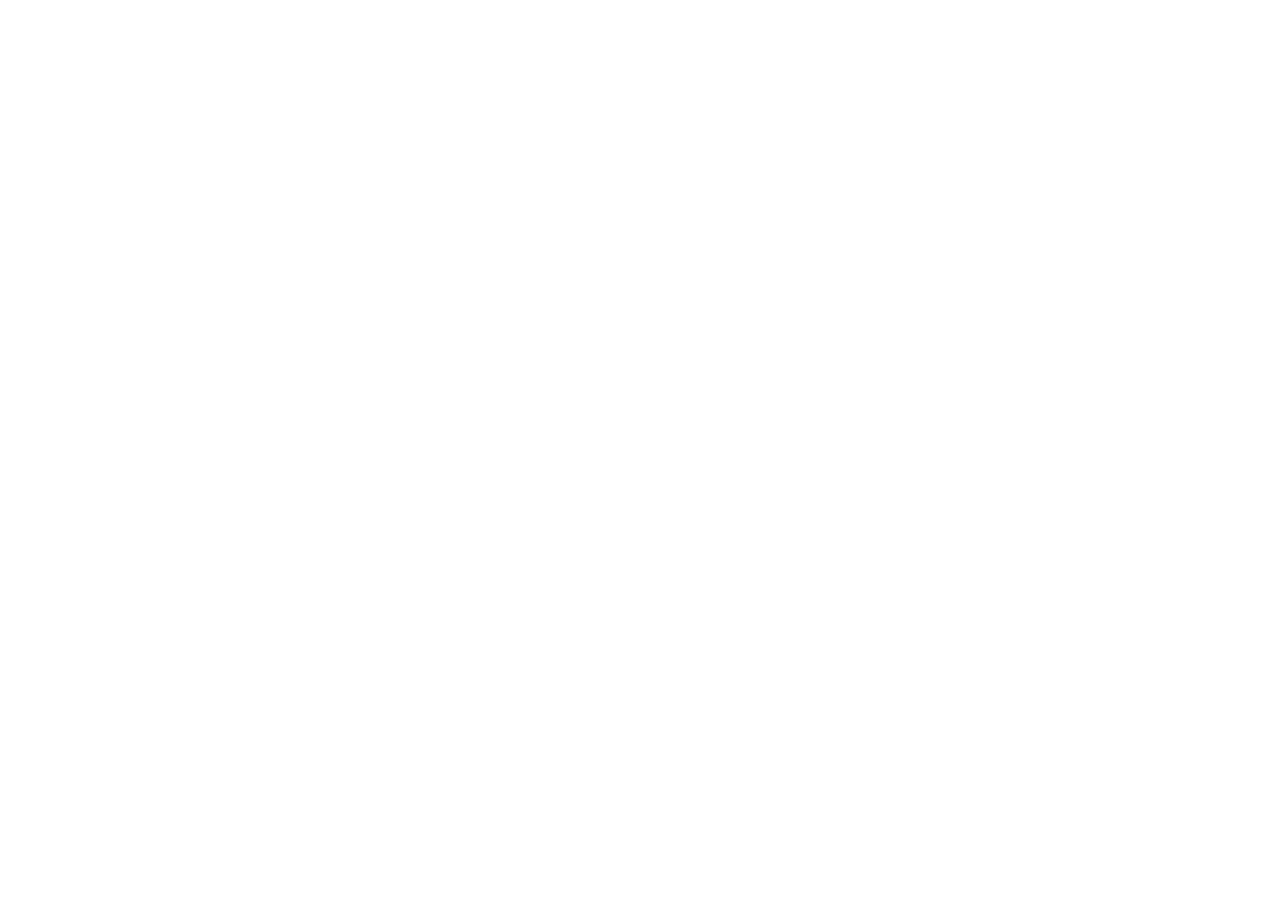
==== tesst_01.html @ 0ed2869c "source version 1 : create 2 file and 1 img" ====
<!DOCTYPE html>


<html lang="th"> <!-- เป็นการเลือกว่าเนื้อหาส่วนใหญ่ในเว็บจะเป็นภาษาอะไร -->

<head>
    <!-- web : web app  -->
    <meta charset="UTF-8">
    <meta name="viewport" content="width=device-width, initial-scale=1.0">
    <title>test_01</title>
    <link rel="shortcut icon" href="img/favicon.png" type="image/png">
</head>
<body>
    
</body>
</html>
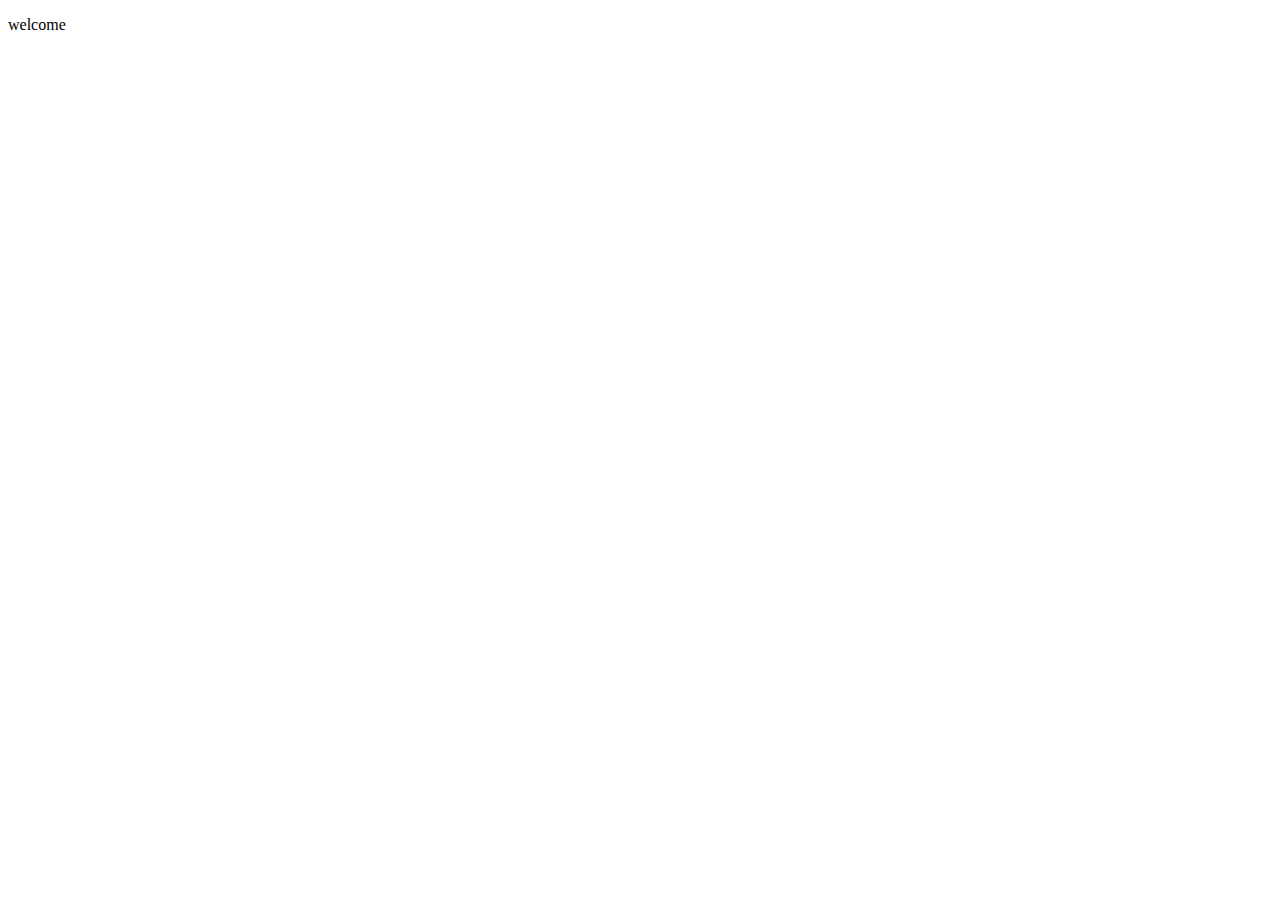
==== commit c9fe7f39: "source version 2 : edit test_01 and test_03" ====
--- a/tesst_01.html
+++ b/tesst_01.html
@@ -11,6 +11,6 @@
     <link rel="shortcut icon" href="img/favicon.png" type="image/png">
 </head>
 <body>
-    
+    <p>welcome</p>
 </body>
 </html>